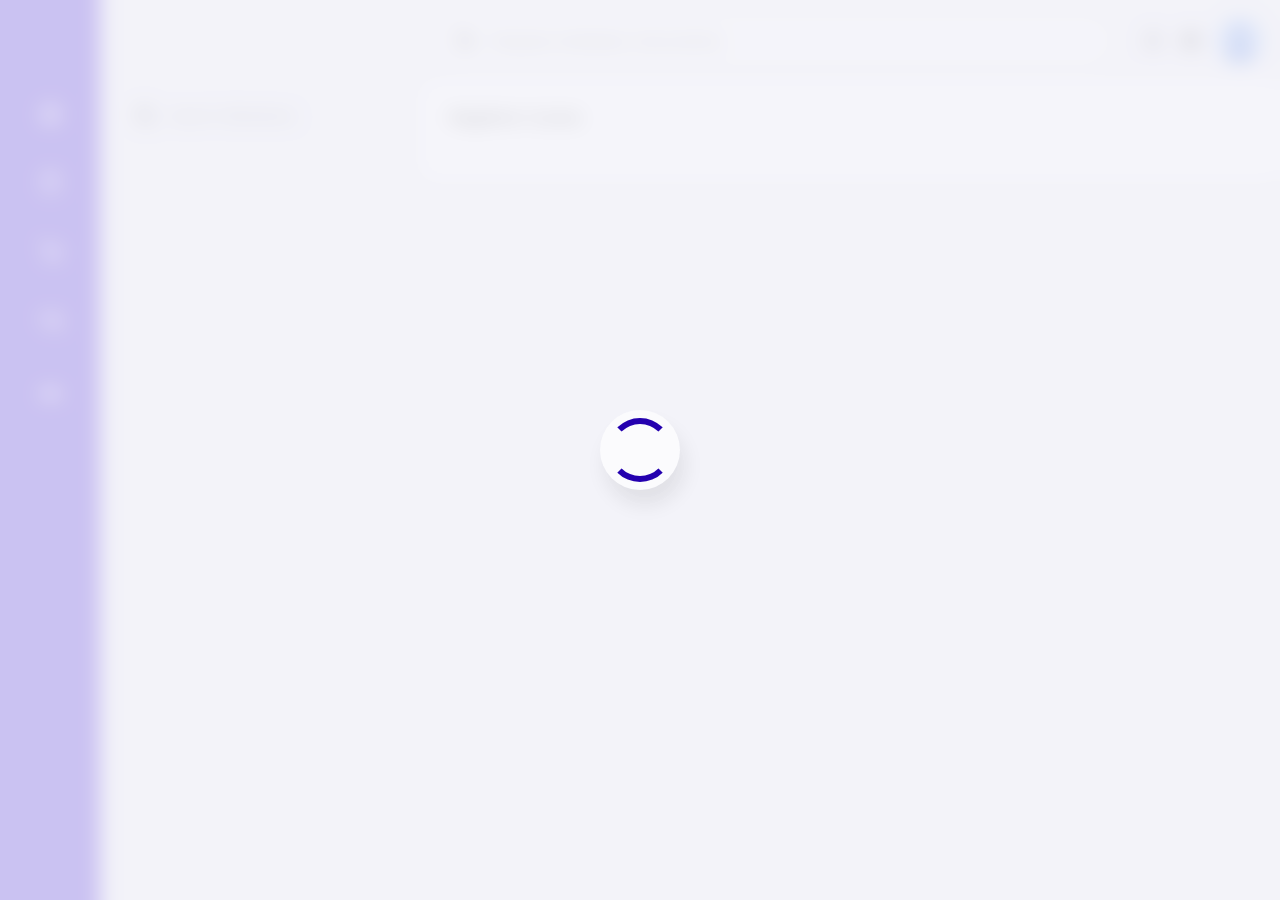
==== views/company/curso.html @ eda3ac36 "Publicar site" ====
<!DOCTYPE html>
<html lang="pt">
<head>
    <meta charset="utf-8" />
    <title>Escola</title>
    <meta http-equiv="Content-Type" content="text/html; charset=UTF-8" />
    <meta name="theme-color" content="#fff" /> 
    <meta name="viewport" content="width=device-width, initial-scale=1 maximum-scale=1">
    <meta http-equiv="X-UA-Compatible" content="IE=edge" />
    <link rel="icon" type="image/png" sizes="142x142" href="../../content/icon/setup142x142.png" />
    <link rel="apple-touch-icon" href="../../content/icon/ios192x192.jpg" />
    <link href="../../content/css/icon.css" rel="stylesheet" />
    <link href="../../content/css/page.min.css" rel="stylesheet" />
    <script src="../../content/js/jQuery/jQ.js"></script>
    <script src="../../content/js/page.js"></script>
    <script src="../../content/js/chart/chart.js"></script>
    <script src="../../content/js/PDF/jspdf.min.js"></script>
    <script src="../../content/js/PDF/jspdf.plugin.autotable.min.js"></script>
    <script src="../../content/js/webCam/webCam.js"></script>
    <script src="../../content/js/company/curso/curso.js"></script>
</head>
<body class="container">
    <div class="page-loading">
       <div class="lds-dual-ring"></div>
    </div>
       <div class="cont-left">
           <div class="mobile-menu-info">
               <div class="mmo-painel">
                   <div href="../../views/sistema.html">Pagina Inicial <span class="icon-home"></span></div>
               </div>
           </div>
           <div class="page-logo" href="../../views/sistema.html">
               <div></div>
           </div>
           <ul class="lr">
               <li class="lr focusMenus homepages" href="../../views/sistema.html">
                   <div>  
                       <div>
                           <span class="icon-home icons"></span>
                           <span class="page-desc">Home page</span>
                       </div>
                   </div>
               </li>
   
               <li class="lr focusMenus">
                   <div>
                       <div>
                           <span class="icon-clipboard icons"></span>
                           <span class="page-desc">Secretaria</span>
                       </div>
                   </div>
               </li>
   
               <li class="lr focusMenus">
                   <div>
                       <div>
                           <span class="icon-shopping-cart icons"></span>
                           <span class="page-desc">Home page</span>
                       </div>
                   </div>
               </li>
   
               <li class="lr focusMenus">
                   <div>
                       <div>
                           <span class="icon-graduation icons"></span>
                           <span class="page-desc">Area academica</span>
                       </div>
                   </div>
               </li>
   
               <li class="lr focusMenus" href="../../views/company/index.html">
                   <div>
                       <div>
                           <span class="icon-groups icons"></span>
                           <span class="page-desc">Administração</span>
                       </div>
                   </div>
               </li>
               
           </ul>
       </div>
       <div class="page-top">
           <div>
               <div>
                   <div class="page-tittle">
                       <div class="ptc"></div>
                   </div>
               </div>
               <div>
                   <div class="page-searsh">
                       <input type="text" id="globalpesq" placeholder="Pesquisar entidades e documentos" />
                       <button class="serars"><span class="icon-search"></span></button>
                       <div class="menu-mobiles">
                           <button name-event="menu"><span class="icons-menu"></span></button>
                           <button><span class="icon-search"></span></button>
                           <button><span class="icon-settings"></span></button>
                           <button><span class="icon-bell"></span></button>
                       </div>
                   </div>
               </div>
           </div>
   
           <div class="crhg-top">
               <div>
                   <button><span class="icon-bell"></span></button>
                   <button><span class="icon-settings"></span></button>
               </div>
               <div>
                   <div class="user-perfils options-user"></div>
               </div>
           </div>
   
       </div>
       <div class="title-mobile-container">
           <span>Universidade JED - <b>Painel Inicial</b></span>
       </div>
       <div class="cont-center">
        <div class="center-cont">
            <div class="list-lateral">
                <div class="search-paines">
                    <div class="page-searsh" id="filterAnuno">
                        <input type="text" placeholder="Search Utilizadores" />
                        <button><span class="icon-search"></span></button>
                    </div>
                </div>
                <div class="result-search-scroll">
                    <div class="result-search" scroll-body></div>
                </div>
            </div>
            <div class="form">

                <div class="administracao-painel">
                    <div class="lr"><span class="title-lr">Registrar Cursos</span></div>
                    <div class="lr">
                        <div class="formularios" id="curso"></div>
                    </div>
                </div>

            </div>
        </div>

    <button class="filter-left"><button>
        </div>
        
        <div class="cont-right">
            <div class="crhg-top">
                <div>
                    <button><span class="icon-bell"></span></button>
                    <button><span class="icon-settings"></span></button>
                </div>
                <div>
                    <div class="user-perfils options-user"></div>
                </div>
            </div>
            <div class="center-lets-pages"></div>
        </div>
 <script>
    var secretaria = [
         { icon:'icon-shopping-cart', label:'Secretaria Geral', title:true },
         { u: "secretary/student/write-student", label:'Escrever alunos' }
     ];
    var academico  = [
         {  label:'Serviços academicos', title:true }
     ];
     var company =  [
         { icon:'icon-shopping-cart', label:'Administração', title:true },
         { icon:'icon-shopping-cart', u: "../company/user.html", label:'Gestão de Utilizadores' },
         { icon:'icon-shopping-cart', u: "../company/curso.html", label:'Gestão de cursos' },
         { icon:'icon-shopping-cart', u: "../company/disciplina.html", label:'Disciplina' },
         { icon:'icon-shopping-cart', u: "../company/docente.html", label:'Docente' },
         { icon:'icon-shopping-cart', u: "../company/empresa.html", label:'Empresa' },
         { icon:'icon-shopping-cart', u: "../company/filial.html", label:'Filial' },
         { icon:'icon-shopping-cart', u: "../company/departamento.html", label:'Departamento' },
         { icon:'icon-shopping-cart', u: "../company/turmas.html", label:'Turmas' },
         { icon:'icon-shopping-cart', u: "../company/perfil.html", label:'Perfil' },
         { icon:'icon-shopping-cart', u: "../company/permissoes.html", label:'Permissões' }
     ];

    page.autocomplite("#globalpesq", {
        css: {
            position:"fixed",
            width: document.querySelector(".page-searsh").offsetWidth+"px"
        },
        post: { 
            url:"sys/rest/getFilterCurso", 
            data: {},
            filterGoogle:true
        },
        dataValueField: "id",
        dataTextField: "nome"
    } );

    /** ajustar a largura da div */
    document.querySelector(".page-searsh .page-input > input")
    .addEventListener("click", function(){
        page.data('#globalpesq').init.arguments.css.width = document.querySelector(".page-searsh").offsetWidth+"px";
    });
    
     document.querySelectorAll(".focusMenus").forEach((ele, index) =>{
        switch(index){
            case 1:
                ele.dataLink = secretaria;
                break;
            case 3:
                ele.dataLink = academico;
                break;
            case 4:
                ele.dataLink = company;
                break;
        }
	 });
    document.body.classList.add("set-opacity");
    document.querySelectorAll(".user-perfils").forEach( el =>{
        if( page.user().fotografia )
            el.style.backgroundImage = "url("+page.user().fotografia+")";
    } );
    page.painel.curso.curso();
 </script>
</body>
</html>
---- content/css/icon.css ----
@font-face {
  font-family: 'icomoon';
  src:  url('fonts/icomoon.eot?kxyq2k');
  src:  url('fonts/icomoon.eot?kxyq2k#iefix') format('embedded-opentype'),
    url('fonts/icomoon.ttf?kxyq2k') format('truetype'),
    url('fonts/icomoon.woff?kxyq2k') format('woff'),
    url('fonts/icomoon.svg?kxyq2k#icomoon') format('svg');
  font-weight: normal;
  font-style: normal;
  font-display: block;
}

[class^="icon-"], [class*=" icon-"] {
  /* use !important to prevent issues with browser extensions that change fonts */
  font-family: 'icomoon' !important;
  speak: never;
  font-style: normal;
  font-weight: normal;
  font-variant: normal;
  text-transform: none;
  line-height: 1;

  /* Better Font Rendering =========== */
  -webkit-font-smoothing: antialiased;
  -moz-osx-font-smoothing: grayscale;
}

.icon-groups:before {
  content: "\e900";
}
.icon-account_balance:before {
  content: "\e901";
}
.icon-business:before {
  content: "\e902";
}
.icon-domain:before {
  content: "\e902";
}
.icon-settings:before {
  content: "\e903";
}
.icon-bell-off:before {
  content: "\e904";
}
.icon-bell:before {
  content: "\e905";
}
.icon-search:before {
  content: "\e906";
}
.icon-shopping-bag:before {
  content: "\e907";
}
.icon-shopping-cart:before {
  content: "\e908";
}
.icon-clipboard:before {
  content: "\e909";
}
.icon-home:before {
  content: "\e90a";
}
.icon-eye:before {
  content: "\e90b";
}
.icon-eye-off:before {
  content: "\e90c";
}
.icon-user:before {
  content: "\e90d";
}
.icon-unlock:before {
  content: "\e90e";
}
.icon-lock:before {
  content: "\e90f";
}
.icon-graduation-cap:before {
  content: "\e910";
}
.icon-mortar-board:before {
  content: "\e910";
}
.icon-study:before {
  content: "\e911";
}
.icon-graduation:before {
  content: "\e911";
}
.icon-hat:before {
  content: "\e911";
}
.icon-college:before {
  content: "\e911";
}
---- content/css/page.min.css ----
@charset "UTF-8";
@font-face{
	font-family: 'school';
	src: url(../fonts/Poppins-Regular.ttf);
}	

*{
    margin: 0;
    padding: 0;
    -webkit-tap-highlight-color: transparent;
    -moz-tap-highlight-color: transparent;
    -o-tap-highlight-color: transparent;
}

*, ::after, ::before {
    box-sizing: border-box;
}

.colect-aluno > div,
.user-perfils,
.foto-line,
.logo-src,
.fuser-imga > div{
    cursor: pointer;
    background-image: url(../icon/user.png);
    background-size: cover;
    background-position: 0 0;
    background-repeat: no-repeat;
}

.cont-left, 
.cont-right,
.page-top,
.shell-top,
.lp1,
.lp2,
.shell-left,
.heder-riports,
.list-lateral,
form,
.page-loading,
button{
    user-select: none;
    -moz-user-select: none;
    -webkit-user-select: none;
}

:root{
    --color-yelow:#f7d06b;
    --color-yelow-terciaria:#f6d98f;
    --color-yelow-secundary:#ffd76e;
    --color-green:#9ccea6; 
    --color-green-secundary:#6bb585;
    --color-green-terciaria:#b2d7bb;
    --color-white:#ffffff;
    --color-0:#fbfbfd;
    --color-0-secundary:#f9f9fd;
    --color-1: #e2e2f0;
    --color-1-secundary:#f2f2f9;
    --color-2-terciaria:#ab9beb;
    --color-2-quat:#f5f5fa;
    --color-2-secundary:#431ed9;
    --color-2:#2b00d4;
    --color-3-secundary:#5433d9;
    --color-3:#f2f2f9;
    --color-3-primary:#cecedc;
    --color-4:#ebebeb;
    --color-5:#14121f;
    --color-5-secundary:#94949e;
    --color-6:#ebfdef;
    --color-7:#e8eff9;
    --color-8:#ffefe7;
    --color-9:#2400af;
    --color-10: #c9c9e6;
    --color-11: red;
    --color-12:rgb(242 242 249 / 80%);
    --color-13:#868a73;
    --color-13-secundary:#757c51;
    --color-14:#b7b7c1;
    --color-rgba: rgb(0 0 0 / 11%);
}

::placeholder, 
::-ms-input-placeholder,
::-ms-input-placeholder { 
    color: var(--color-11);
    opacity: 1;
}
a{
    color: var(--color-5);
    text-decoration: none;
}

body{
    background: var(--color-3);
    overflow: hidden;
    user-select: none;
}


div, h1, h2, h3, h4, h5, h5, a, small, label, strong, input, button, h6, b, p, span, textarea {
    font-family: 'school';
    font-weight: 300;
}

p{
    font-size: 12px;
}

.pop-body{
    transform: translateY(80px);
    will-change: opacity,transform;
    -webkit-animation:topTransitions .5s cubic-bezier(.18,.89,.32,1.28);
    -moz-animation: topTransitions .5s cubic-bezier(.18,.89,.32,1.28);
    -o-animation: topTransitions .5s cubic-bezier(.18,.89,.32,1.28);
    animation: topTransitions .5s cubic-bezier(.18,.89,.32,1.28);
    -ms-transform-origin: top center;
    transform-origin: top center;
}

ul{
    padding-inline-start: 0px;
}
li{
    list-style: none;
}

form input:not(.nobtn){
    border:2px solid transparent !important;
}

.drop-curso .page-droplist input:focus,
.drop-curso .page-droplist input:active,
form input:not(.nobtn):focus, 
form input:not(.nobtn):active{
    border-color: var(--color-2) !important;
}

form textarea.worning:focus,
form textarea.worning:active,
form input.worning:focus,
form input.worning:active{
    border-color: var(--color-11) !important;
}

form button:focus:before,
form button:active:before{
    content: "";
    position: absolute;
    width: 100%;
    height: 100%;
    left: 0;
    top: 0;
    border:2px solid var(--color-2);
    border-radius: inherit;
}

[role='data-ok']:focus,
[role='data-ok']:active,
[role='data-ok']:hover,
form button:not(.dropdown):focus,
form button:not(.dropdown):hover,
form button:not(.dropdown):active{
    cursor: pointer;
    border:none;
    background: var(--color-2) !important;
}

form button.worning:not(.dropdown):focus,
form button.worning:not(.dropdown):active{
    border:2px solid var(--color-11) !important;
}

.worning-mensage{
    font-size: 12px !important;
    color: var(--color-11) !important;
    width: 100%;
}

.worning:before,
.worning:before,
form .worning, 
form .worning{
    border-color: var(--color-11) !important;
}

.page-context-menu,
.droplist{
    position: absolute;
    min-width: 200px;
    margin-top: 3px;
    z-index: 9;
}

.page-context-menu{
    position: absolute;
    min-width: 150px;
}


.drop-focus{
    background: var(--color-1);
}

.page-context-menu li,
.droplist li {
    padding: 6px 15px;
    border-radius: 10px;
    font-size: 14px;
    margin-bottom: 15px;
    position: relative;
}

.page-context-menu li:first-child,
.droplist li:first-child{
    margin-top: 15px;
}

.page-context-menu li:hover,
.droplist li:hover{
    cursor: pointer;
    background: var(--color-3);
}

.btnns,
.col-popup input,
.drop-curso .page-droplist input,
.left-scroll > button,
.orizontal-scroll > button,
.btn,
.pop-footer > button,
.list > button,
.pop-top > button,
.crhg-top > *:first-child button,
.page-searsh input,
.page-searsh > button,
.form form > div input,
button.lko,
button.chell,
.filter-riport .refres,
.options-aluno,
.bt-acript .seve-trash,
.filtrar>button,
.data-tb-top > div button,
.filter-left,
.dataOffPares tr:nth-child(1) td:nth-child(2) button,
.attachment > div:nth-child(1) > button,
.container-login form .lr .lgr > input{
    border:none;
    outline: none;
    background: transparent;
}

.btn{
    border-radius: 30px;
    background-color: var(--color-2-secundary);
    color: var(--color-white);
    height: 45px;
    cursor: pointer;
    position: relative;
}

button.nobtn{
    background-color: var(--color-2) !important;
}

.popup,.pop-mask {
    position: fixed;
    top: 0;
    left: 0;
    width: 100%;
    height: 100%;
    z-index: 5;
}
.popup{
    align-items:initial !important;
}

.pop-mask{
    background: var(--color-12);
    z-index: initial;
}

.pop-body {
    position: absolute;
    width: 100%;
    max-width: 450px;
    height: auto;
    background: var(--color-white);
    border-radius: 15px;
}

.pop-body > div {
    width: 100%;
    clear: both;
    padding: 10px 20px;
}

.pop-center {
    font-size: 12px;
    padding-bottom: 30px !important;
}

.pop-footer > button {
    float: right;
    margin-left: 10px;
    padding: 3px 15px;
    font-size: 12px;
    border-radius: 16px;
    background-color: var(--color-4);
}

.pop-top > button {
    position: absolute;
    right: 15px;
    top: 8px;
    font-size: 18px;
    padding: 4px;
    border-radius: 15px;
    cursor: pointer;
}

.drop-curso,
.col-popup,
.col-popup input,
.col-popup label:not(.switch),
.drop-curso .page-droplist .page-input,
.drop-curso .page-droplist{
    position: relative;
    width: 100%;
}

.drop-curso > label,
.col-popup,
.col-popup label:not(.switch),
.drop-curso .page-droplist{
    clear: both;
}

.drop-curso .page-droplist{
    width: 100%;
}

[role='data-ok']{
    color: var(--color-white);
    background: var(--color-2-secundary) !important;
}


h3.pop-title {
    font-size: 14px;
}

button.bak-green {
    background: var(--color-green-secundary) !important;
    color: var(--color-white);
}

button.bak-yellow {
    background: var(--color-yelow-secundary);
    color: var(--color-white);
}

button.bak-green:hover,
button.bak-green:focus,
button.bak-green:active{
    background: var(--color-green) !important;
}

button.bak-yellow:hover,
button.bak-yellow:focus,
button.bak-yellow:active{
    background: var(--color-yelow) !important;
}

.menu-mobiles button,
.rows-mm > div > div,
.popup,
.list > button,
.crhg-top > *:first-child button,
.crhg-top > *:first-child,
.crhg-top > *:nth-child(2),
.crhg-top,
.search-paines,
.list,
.page-tittle,
button.dropdown > span:nth-child(2),
.cont-left > ul > li > div,
.page-searsh > button,
.page-top > div:not(.crhg-top) > div,
.container-login,
.center-tr,
.top-tr,
button.lko,
.filter-riport,
.bt-acript,
.frButons,
.filter-riport-buttons,
.icons-as > span,
.fuser-top > div:not(.options-aluno),
.r-center,
.doughnut-patent,
.fuser-imga,
.rowa,
.lr-col,
.lr-fot,
.fnumber,
.btnn,
.page-logo,
.grid-body td input, 
.grid-body td > span.input,
header thead tr th,
.attachment,
.editor-img > label,
.opa-foto,
.progress-login,
.progress-login-focus .nobtn,
.container-login form .lr .lgr > div{
    display: flex;
    justify-content: center;
    align-items: center;
}

.percentes-l-2{
    position: absolute;
    font-size: 18px;
}

.lr, 
.rowa,
.r-center,
.fuser-top,
.center-cont {
    display: inline-block;
    clear: both;
    width: 100%;
    margin-bottom: 10px;
}

.rowa{
    margin-bottom: 0;
    display: flow-root;
}

.center-tr,
.top-tr,
.pop-body > div,
.page-input{
    display: inline-block;
}

button.dropdown {
    border-radius: 15px;
    padding: 0 8px;
    min-width: 160px;
    height: 40px;
    position: relative;
    color: var(--color-5);
    background: var(--color-1);
    text-align: left;
}

button.dropdown > span:nth-child(2) {
    position: absolute;
    right: 0;
    height: 100%;
    font-size: 16px;
    top: 0;
    width: 40px;
}

.page-i-label{
    float: left;
    width: calc(100% - 40px);
    padding-left: 10px;
}

.page-context-menu ul,
.droplist ul {
    position: relative;
    z-index: 1;
    overflow: hidden;
    padding: 0 15px;
    border-radius: 15px;
    background: var(--color-white);
}

.d-cont > div:not(.mm-title) > div,
.filtrar>button .ff-s,
.filtrar>button,
.lp1 .left-scroll > button:before,
.lp2 .orizontal-scroll > button:before,
.center-riports tr td, 
.center-riports tr th,
.popup button,
form button,
.result-search > *:not(.title):not(.filtrar),
.crhg-top > *:first-child button,
.page-context-menu li,
.page-tittle,
.dataOffPares tr:not(:nth-child(1)):not(:nth-child(2)) td:not(.dateOff),
.opa-foto,
.droplist li{
    transition: all .3s ease-out;
    -moz-transition: all .3s ease-out;
    -webkit-transition: all .3s ease-out;
}


.list,
.filtrar>button,
.filtrar>button > div,
.list > div, 
.worning-mensage,
.worning-mensage > span,
.center-riports table th,
button.dropdown,
.row-lines,
.row-lines > span,
.center-riports table span{
    text-overflow: ellipsis;
    overflow: hidden;
    white-space: nowrap;
}

[class^="cont-"], [class*=" cont-"],
.container-login {
    position: fixed;
    width: 100%;
    height: 100%;
    top: 0;
    left: 0;
}

.container-login{
    background-image: url(../img/Bq.jpg);
    background-size: cover;
    background-repeat: no-repeat;
    background-position: center;
}

.container-login:before {
    content: "";
    position: absolute;
    width: 100%;
    height: 100%;
    background: radial-gradient(#1da1f2, rgb(29 161 242 / 30%));
    top: 0;
    left: 0;
}

.container-login input::placeholder { /* Chrome, Firefox, Opera, Safari 10.1+ */
    color: var(--color-white);
    opacity: 1; /* Firefox */
}
  
.container-login input:-ms-input-placeholder { /* Internet Explorer 10-11 */
    color: var(--color-white);
}
  
.container-login input::-ms-input-placeholder { /* Microsoft Edge */
    color: var(--color-white);
}

.container-login form {
    position: absolute;
    width: 320px;
}

.container-login form .lr > label,
.container-login form .lr > div{
    float: left;
    clear:both;
    width: 100%;
}

.container-login form .lr > label{
    margin-bottom: 10px;
    font-size: 14px;
    opacity: 0;
}

.container-login form .lr .lgr {
    background: rgb(255 255 255 / 25%);
    height: 45px;
    border-radius: 30px;
}

.container-login form .lr .lgr > input,
.container-login form .lr .lgr > div{
    width: calc(100% - 50px);
    float: left;
    height: 100%;
}

.container-login form .lr button.save{
    width: 100%;
    margin-top: 40px;
}

.container-login form .lr .lgr:nth-child(2) > input{
    width: calc(100% - 100px);
    color: var(--color-white);
}

.container-login form .lr .lgr:nth-child(2) > input:-webkit-autofill,
.container-login form .lr .lgr:nth-child(2) > input:-webkit-autofill:hover, 
.container-login form .lr .lgr:nth-child(2) > input:-webkit-autofill:focus {
    font-family: 'school';
    font-weight: 300;
    -webkit-text-fill-color: var(--color-white);
    -webkit-box-shadow: 0 0 0px 1000px transparent inset;
    box-shadow: 0 0 0px 1000px transparent inset;
    transition: background-color 5000s ease-in-out 0s;
}

.container-login form .lr .lgr > div{
    width:50px;
    color: #fff;
    text-shadow: 1px 1px 2px rgb(0 0 0 / 60%);
}

.footer-clr {
    position: fixed;
    width: 100%;
    bottom: 0;
    padding: 30px 0;
    text-align: center;
    font-size: 12px;
    color:var(--color-0)
}

.cont-left {
    width: 100px;
    background:var(--color-2);
}

.cont-left .lr{
    margin-bottom: 0;
    cursor: pointer;
    position: relative;
}

.crhg-top {
    position: absolute;
    width: 100%;
    height: 80px;
    justify-content: left;
}

.crhg-top > div {
    float: left;
    height: 40px;
    width: calc(100% - 80px);
    position: relative;
}

.crhg-top > *:nth-child(2){
    width: 80px;
    height: 60px;
}

.crhg-top > *:first-child{
   justify-content: right;
}

.crhg-top > *:first-child button{
    width: 40px;
    height: 40px;
    margin-left: 20px;
    font-size: 18px;
    border-radius: 100%;
    cursor: pointer;
}
.crhg-top > *:first-child button:hover{
    background-color: var(--color-1-secundary);
}

.fuser-imga > div,
.user-perfils, 
.fuser-imga{
    position: absolute;
    width: 50px;
    height: 50px;
    background-color: var(--color-3);
    border-radius: 100%;
    border: 2px solid var(--color-white);
}

.page-top {
    position: fixed;
    left: 100px;
    top: 0;
    width: calc(100% - 400px);
    height: 80px;
    z-index: 2;
    background: var(--color-3);
}

/*
.nameuser,
.top-tr,
.page-logo, 
.page-top, 
.search-paines{
    border-bottom: 1px solid var(--color-1);
}

*/

.page-top > div:not(.crhg-top), .center-cont {
    position: relative;
    width: 100%;
    padding: 0 20px;
    margin: auto;
    height: 100%;
}

.page-top > div:not(.crhg-top){
    padding-left: 0px;
    padding-right: 0px;
}

.center-cont{
    height: auto;
}

.page-top > div:not(.crhg-top) > div {
    float: left;
    width: 320px;
    height: 100%;
    position: relative;
}

.page-searsh {
    position: absolute;
    background: var(--color-0);
    width: calc(100% - 40px);
    height: 45px;
    border-radius: 30px;
    overflow: hidden;
}

.page-searsh input,
.page-searsh .page-input,
.page-searsh .page-droplist {
    top:0;
    position: absolute;
    width: 100%;
    height: 100%;
    padding: 24px 20px;
    padding-left: 50px;
}

.page-searsh .page-input .lds-dual-ring{
    bottom: 10px;
}

.page-searsh .page-input,
.page-searsh .page-droplist{
    padding: 0 !important;
}

.page-logo {
    position: relative;
    height: 80px;
    width: 100%;
}

.icons {
    font-size: 23px;
}

.cont-left > ul > li > div {
    height: 70px;
    z-index: 2;
    position: relative;
}

.page-desc{
    display: none;
}

.page-searsh > button {
    position: absolute;
    left: 0;
    height: 100%;
    width: 50px;
    font-size: 20px;
    cursor: pointer;
}

.page-top > div:not(.crhg-top) > div:nth-child(1){
    justify-content: initial;
}

.page-top > div:not(.crhg-top) > div:nth-child(2) {
    float: right;
    width: calc(100% - 320px);
}

.page-tittle {
    position: absolute;
    background: var(--color-1-secundary);
    left: 0;
    top: 0;
    height: 100%;
    width: 320px;
    padding: 0 40px;
    justify-content: left;
}

.page-tittle p{
    font-size: 14px;
}

.cont-center{
    height: auto;
    position: absolute;
    width: calc( 100% - 400px );
    min-height: calc(100% - 80px);
    left: 100px;
    top: 80px;
}

.cont-right{
    background:var(--color-1-secundary);
    position: fixed;
    width: 300px;
    left: auto;
    right: 0;
}

.form {
    width: calc( 100% - 280px );
    position: relative;
    float: left;
    margin-left: 300px;
}

.forms {
    width: calc( 100% - 280px );
    position: relative;
    margin-left: 300px;
}

.forms .fuser-top{
    position: relative;
    width: auto;
    padding: 0 20px;
    margin: auto;
    display: none;
}

.fuser-top-flex{
    display: flex !important;
}


.form form {
    position: relative;
    width: 570px;
    margin: auto;
    margin-top: 20px;
}

.list-lateral {
    position: fixed;
    top:80px;
    left: 100px;
    height: calc(100% - 80px);
    padding: 0;
    width: 320px;
    background: var(--color-1-secundary);
}

.search-paines, .result-search, .result-search-scroll {
    position: absolute;
    width: 100%;
    height: 70px;
    background: inherit;
}

.search-paines .page-searsh {
    background:var(--color-3);
}

.result-search-scroll {
    top: 70px;
    height: calc(100% - 70px );
    overflow: hidden;
}

.result-search {
    width: 100%;
    top: 0;
    height: 100%;
    overflow: hidden;
}

.result-search > .title > *{
    font-weight: 700 !important;
    margin-bottom: 10px !important;
}

.filtrar>button,
.list {
    height: 40px;
    margin: 0 auto !important;
    border-radius: 15px;
    justify-content: left;
    position: relative;
    width: calc(100% - 30px);
}

.result-search > .title:not(:first-child){
    margin-top: 20px !important;
    padding-top: 20px !important;
}

.result-search > .title:not(:first-child)::before{
    content:"";
    width: 100%;
    height: 1px;
    background: var(--color-1);
    position: absolute;
    top: 0;
}

.result-search > *:not(.title):not(.filtrar):hover{
    cursor: pointer;
    background-color: var(--color-1);
}

.offcenter > *:not(.title):hover{
    cursor: pointer;
    background-color: var(--color-white);
}

.list > button {
    position: absolute;
    right: 8px;
    height: 30px;
    padding: 0 10px;
    border-radius: 12px;
    background-color: var(--color-1);
    font-size: 12px;
    cursor: pointer;
}

.list:hover > button{
    background-color: var(--color-1-secundary);
}

.filtrar>button > div,
.list > div {
    width: 100%;
    position: relative;
    padding: 0 20px;
    font-size: 14px;
}

.form-painel {
    position: relative;
    width: 100%;
    background: transparent;
    height: auto;
}

.cern-geru {
    position: relative;
    margin: auto;
    width: 95%;
    max-width: 840px;
}

.des-geru {
    width: 490px;
    font-size: 12px;
    margin: auto;
}


.fot-geru {
    position: relative;
    height: 190px;
    width: 100%;
    border-radius: 20px;
    margin: 20px 0;
    padding: 20px;
    display: none;
    border:1px solid var(--color-1);
}

.ff-useret {
    position: absolute;
    background: var(--color-1);
    width: 100px;
    height: 100px;
    right: 40px;
    margin-top: -25px;
    border-radius: 16px;
    border: 2px solid var(--color-3);
}

.fot-geru svg{
    width: 100%;
}

.fot-geru svg rect{
    fill:var(--color-1);
}
.fot-geru text{
    font-size: 11px;
    fill: var(--color-5);
}

.openimage{
    display: block;
}

.da-rip {
    padding-bottom: 5px;
    margin-bottom: 5px;
}

.form form > div {
    float: left;
    position: relative;
    margin-bottom: 10px;
}

.form form > button{
    clear: both;
    width: 100%;
    border-radius: 15px;
    margin-top: 20px;
    position: relative;
}

.write-student .editor-img{
    float: right;
    margin-bottom: 0;
}

.editor-img input{
    display: none;
}

.write-student form > div{
    margin-bottom: 20px;
}

.write-student .filds-nome{
    width: calc(100% - 160px);
}

.write-student .filds-nee,
.write-student .filds-muni,
.write-student .filds-distrito,
.write-student .filds-numdoc,
.write-student .filds-genero,
.write-student .filds-eciv{
    width: 34%;
}

.write-student .filds-classe,
.write-student .filds-curso,
.write-student .filds-turno{
    width: 38%;
}

.write-student .filds-curso{
    margin-left: 10px;
}

.write-student .filds-turno{
    width: calc(24% - 30px);
    margin-left: 10px;
}

.write-student .filds-turno button.dropdown{
    min-width: 80px !important;
}

.write-student .filds-muni,
.write-student .filds-genero{
    width: calc(32% - 20px);
    margin: 0 10px;
}

.write-student .filds-tipo,
.write-student .filds-dnascimento{
    width: calc(50% - 85px);
}

.write-student .filds-proescolar,
.write-student .filds-tipo{
    margin-left: 10px;
}

.write-student .filds-telefone1,
.write-student .filds-telefone2{
    width: calc(50% - 5px);
}

.write-student .filds-email{
    width: 100%;
}

.write-student .filds-telefone2{
   margin-left: 10px;
}


.write-student button.dropdown, 
.write-student .page-input, 
.write-student .page-droplist{
    position: relative;
    width: 100%;
}

.write-student .container-textarea {
    position: relative;
    width: calc(50% - 5px);
    height: 160px;
}

.write-student .container-textarea label {
    width: 100%;
    height: 30px;
    padding: 4px 0;
}

.write-student .container-textarea .parent-textarea{
    width: 100%;
    height: calc(100% - 30px);
}

.write-student .container-textarea textarea{
    width: 100%;
    height: calc(100% - 50px);
    padding: 10px;
    position: absolute;
    border:none;
    border-radius: 5px;
    resize:none;
    outline: none;
}

.form form > div > * {
    clear: both;
    float: left;
    font-size: 14px;
}

.col-popup input,
.form form > div input,
.drop-curso .page-droplist input {
    clear: both;
    float: left;
    background: var(--color-0-secundary);
    height: 40px;
    width: 100%;
    padding: 0 15px;
    border-radius: 15px;
}


.page-loading {
    position: fixed;
    top: 0;
    left: 0;
    background: var(--color-3);
    height: 100%;
    width: 100%;
    z-index: 13;
    display: flex;
    justify-content: center;
    align-items: center;
    backdrop-filter: blur(10px);
}

.stop-load{
    overflow: initial;
}

.set-opacity .page-loading{
    background:var(--color-12) !important;
}

.stop-load .page-loading{
    display: none;
}
.lds-dual-ring {
    display: inline-block;
    width: 80px;
    height: 80px;
    background: var(--color-0);
    border-radius: 100%;
  }

  .d-cont,
  .offcenter,
  .pop-body,
  .filter-left,
  .list:hover > button,
  .lds-dual-ring,
  .page-context-menu ul,
  .droplist ul {
    box-shadow: 5px 15px 20px rgb(0 0 0 / 8%);
  }

  .droplist li .lds-dual-ring:after,
  .lds-dual-ring:after {
    content: " ";
    display: block;
    width: 64px;
    height: 64px;
    margin: 8px;
    border-radius: 50%;
    border: 6px solid var(--color-9);
    border-color: var(--color-9) transparent var(--color-9) transparent;
    animation: lds-dual-ring 1.2s linear infinite;
  }

.droplist li .lds-dual-ring,
.page-input .lds-dual-ring {
    width: 30px;
    height: 30px;
    right: 5px;
    bottom: 5px;
    position: absolute;
    display: none;
}

.droplist li .lds-dual-ring{
    display: block;
    top: 2px;
    right: 0px;
}

.droplist li .lds-dual-ring:after,
.page-input .lds-dual-ring:after {
    width: 30px;
    height: 30px;
    margin: 0px;
}

.lds-dual-ring-padding{
    padding-right: 40px !important;
}

.heder-riports {
    position: fixed;
    height: 60px;
    width: calc(100% - 400px);
    background: var(--color-3);
}
.filter-riport,
.filter-riport-buttons {
    position: absolute;
    width: 100%;
    height: 45px;
}

.filter-riport{
    justify-content: left;
}

.filter-riport > div {
    position: relative;
    width: 100%;
    height: 50px;
}


.filter-riport .refres, .options-aluno {
    position: absolute;
    right: 0;
    top: 0;
    height: 45px;
    font-size: 18px;
    cursor: pointer;
}

.options-aluno {
    right: 30px;
    top: 10px;
}

.filter-riport-buttons {
    width: calc(100% - 55px);
    height: 100%;
    left: 10px;
    overflow: hidden;
    justify-content: left;
    border-radius: 30px;
}

.frButons {
    position: absolute;
    width: 100%;
    height: 100%;
    left: 0px;
    overflow: hidden;
}

.frButons,
.bt-acript{
    justify-content: left;
}

.bt-acript{
    cursor: pointer;
}

.bt-acript .seve-trash {
    font-weight: 700;
    padding: 0 5px;
    padding-left: 10px;
}

.bt-acript > div > span b{
    color: var(--color-5);
    font-weight: 100;
}

.bt-acript .seve-trash:hover{
    cursor: pointer;
    color: red;
}

.bt-acript .seve-trash{
    font-weight: 700;
}


.filter-riport-buttons > div > div {
    float: left;
    font-size: 13px;
    background: var(--color-1);
    height: 35px;
    border-radius: 20px;
    padding: 0 7px;
    padding-left: 15px;
    display: flex;
    margin-right: 10px;
    border: 1px solid var(--color-1);
}

.filtrar>button {
    text-align: left;
    clear: both;
    margin: 0 10px !important;
    cursor: pointer;
}

.filtrar>button:hover{
    background-color: var(--color-1);
}

.filtrar>button .ff-s{
    position: absolute;
    right: 15px;
    top: 5px;
    font-weight: 700;
    opacity: 0;
}

.filtrar>button:hover .ff-s{
    opacity: 9;
}

.center-riports {
    width: 100%;
    margin: auto;
    height: calc(100% - 50px);
    top: 50px;
    position: absolute;
    border-right: 1px solid var(--color-1);
    border-left: 1px solid var(--color-1);
}

.center-riports tr td, .center-riports tr th{
    padding: 5px 10px;
    font-size: 12px;
    font-weight: 300;
    position: relative;
}

.top-tr, .center-tr {
    position: relative;
    background: var(--color-white);
}

.top-tr{
    min-width: 100%;
}

table {
    border-collapse: collapse;
    min-width: 100%;
}

.top-tr table tr td, .top-tr table tr th, .shell-left td {
    border-bottom: 1px solid var(--color-1) !important;
}

.top-tr table tr td:not(:last-child), 
.top-tr table tr th:not(:last-child),
.center-riports tr th:not(:last-child){
    border-right: 1px solid var(--color-1) !important;
}

.top-tr table tr:last-child td, .shell-left tr:last-child td,
.shell tbody > tr:last-child td{
    border-bottom: none !important;
}

.center-tr {
    background-color: green;
}

.nameuser {
    padding: 20px 0;
    font-size: 18px;
    margin-bottom: 10px;
}

.lp1,
.lp2,
button.chell,
.lp2 button.lko,
button.lko,
.shell-top,
.left-scroll,
.orizontal-scroll,
.shell-left
{
    background-color: var(--color-3);
}

.lp1,
.lp2 {
    position: absolute;
    height: 20px;
    width: 50%;
    max-width: 400px;
    bottom: 0;
    right: 0;
}

.lp1{
    width: 20px;
    height: calc(100% - 20px);
    right: 0;
    top:0;
}

.global-seletor .lp1{
    height: 100%;
    background-color: transparent;
}

.global-seletor  .left-scroll,
.global-seletor button.lko{
    border:transparent;
    background-color: transparent;
}

button.lko {
    position: absolute;
    width: 20px;
    height: 31px;
    border: 1px solid var(--color-1);
    border-right: none;
    border-left: none;
    z-index: 1;
}

.lp2 button.lko{
    height: 20px;
    border-top: none;
    border-bottom: none;
}

.lp2 button.lko:nth-child(1){
    border-left: none;
}

.lp2{
    border: 1px solid var(--color-1);
    border-right: none;
    overflow: hidden;
}

.lp2 > button.lko:nth-child(3){
    right: 20px;
}

.lp1 > button.lko:nth-child(3){
    bottom: 0px;
    border-bottom: none;
    height: 30px;
}

.left-scroll,
.orizontal-scroll {
    position: absolute;
    top:0;
    height: 100%;
    width: 100%;
}

.left-scroll{
    height: calc( 100% - 61px);
    top: 30px;
}

.orizontal-scroll{
    width: calc( 100% - 60px);
    left: 20px;
}

.shell-left {
    position: absolute;
    top: 30px;
    left: 0;
    width: 30px;
    height: calc(100% - 49px);
    border: 1px solid var(--color-1);
    border-left: none;
    border-right: none;
    overflow: hidden;
}

.shell-top {
    position: absolute;
    width: calc(100% - 50px);
    height: 30px;
    left: 30px;
    border-top: 1px solid var(--color-1);
    border-left: 1px solid var(--color-1);
    border-right: 1px solid var(--color-1);
    overflow: hidden;
    z-index: 1;
}

.shell {
    left: 30px;
    position: absolute;
    top: 30px;
    width: calc(100% - 50px);
    overflow: hidden;
    height: calc(100% - 49px);
    border: 1px solid var(--color-1);
}

button.chell {
    position: absolute;
    width: 30px;
    height: 30px;
    border-top: 1px solid var(--color-1);
    top: 0;
    left: 0;
}

.lp1 .left-scroll > button,
.lp2 .orizontal-scroll > button{
    position: relative;
    z-index: 2;
}

.result-search-scroll .lp1,
.result-search-scroll .lp2
{
    opacity: 0;
}

.result-search-scroll:hover .lp1,
.result-search-scroll:hover .lp2
{
    opacity: 9;
}

.storyMouese{
    background: var(--color-3) !important;
}

.storyMouese:hover:before{
   top: 0;
   left: 0;
   position: absolute;
   content: "";
   width: 100%;
   height: 100%;
   border:2px solid var(--color-1);
}

.bclick {
    position: absolute;
    width: 100%;
    height: 100%;
    background: transparent;
    top: 0;
    left: 0;
}

.lp1 .left-scroll > button:before,
.lp2 .orizontal-scroll > button:before{
    content: "";
    position: absolute;
    background: var(--color-3-primary);
    width: 10px;
    height: 10px;
    top: 0;
    left: 0;
    border-radius: 6px;
}

.lp1 .left-scroll:hover > button:before,
.lp2 .orizontal-scroll:hover > button:before{
    background: var(--color-3-primary);
}


.lp1 .left-scroll > button:before{
    top: 4px;
    height: calc(100% - 8px);
}

.lp2 .orizontal-scroll > button:before{
    left: 4px;
    width: calc(100% - 8px);
}

.lp1 .left-scroll > button{
    width: 60%;
    height: 60px;
    margin-left: 20%;
}

.lp2 .orizontal-scroll > button{
    width: 60px;
    height: 60%;
    margin-top: 4px;
    float: left;
}

.mask {
    position: fixed;
    background: transparent;
    top: 0;
    left: 0;
    width: 100%;
    height: 100%;
    z-index: 14;
}

.cont-left .focus:before {
    content: "";
    position: absolute;
    width: 85%;
    height: 80%;
    top: 5px;
    right: 0;
    border-radius: 40px 0 0 40px;
    background: var(--color-1-secundary);
}

.cont-left > ul > li.focus > div:before {
    content: "";
    position: absolute;
    width: 20px;
    height: 20px;
    top: -15px;
    right: 0;
    background: var(--color-1-secundary);
}

.cont-left > ul > li.focus > div:after {
    content: "";
    position: absolute;
    width: 20px;
    height: 20px;
    bottom: -11px;
    right: 0;
    background: var(--color-1-secundary);
}

.cont-left > ul > li.focus > div > div:before {
    content: "";
    position: absolute;
    width: 20px;
    height: 20px;
    top: -15px;
    right: 0;
    z-index: 1;
    background: var(--color-2);
    border-radius: 0 0 15px 0;
}

.cont-left > ul > li.focus > div > div:after {
    content: "";
    position: absolute;
    width: 20px;
    height: 20px;
    bottom: -11px;
    right: 0;
    z-index: 1;
    border-radius: 0 15px 0 0;
    background: var(--color-2);
}

.focusMenus {
    color: var(--color-0);
}

.cont-left .focus{
    color: var(--color-2);
}

.ofsetMenus {
    position: absolute;
    left: 96px;
    height: auto;
    z-index: 2;
}

.offcenter {
    position: relative;
    min-width: 100px;
    background: var(--color-white);
    height: auto;
    min-height: 130px;
    padding: 30px 15px;
    border-radius: 15px;
}

.offcenter .list{
    width: 100%;
    margin: auto;
    padding:5px 0;
    cursor: pointer;
    position: relative;
    height: auto !important;
}

.offcenter .list > div{
    padding:0 10px;
    font-size: 13px;
}

.cont-left .focuss:before,
.cont-left > ul > li.focuss > div:after,
.cont-left > ul > li.focuss > div:before,
.cont-left .focuss:before{
    background: var(--color-white) !important;
}

.center-lets-pages {
    position: absolute;
    width: 100%;
    height: calc(100% - 80px);
    top: 80px;
}

.switch {
    position: absolute;
    display: inline-block;
    width: 45px;
    height: 27px;
    margin: 3px 0;
}

.switch input {
    display: none;
}

.slider {
    position: absolute;
    cursor: pointer;
    top: 0;
    left: 0;
    right: 0;
    bottom: 0;
    background-color: #ccc;
    -webkit-transition: .4s;
    transition: .4s;
}

.slider:before {
    position: absolute;
    content: "";
    height: 20px;
    width: 20px;
    left: 3px;
    bottom: 4px;
    background-color: var(--color-white);
    -webkit-transition: .4s;
    transition: .4s;
}

input:checked + .slider {
    background-color: var(--color-2);
}

input:focus + .slider {
    box-shadow: 0 0 1px var(--color-2);
}

input:checked + .slider:before {
    -webkit-transform: translateX(18px);
    -ms-transform: translateX(18px);
    transform: translateX(18px);
}

.slider.round {
    border-radius: 34px;
}

.slider.round:before {
    border-radius: 50%;
}

/**
particular requisitos
*/
.refres .page-i-label, 
.options-aluno .page-i-label{
    display: none;
}
.refres button.dropdown,
.options-aluno button.dropdown{
    min-width: 40px;
    background: transparent !important;
}
.refres button.dropdown > span:nth-child(2), 
.options-aluno button.dropdown > span:nth-child(2){
    border: none;
}

.refres input, 
.options-aluno input{
    opacity: 0;
}
.drops_droplist{
    min-width: 130px;
}

.form-center {
    position: fixed;
    width: calc(100% - 720px);
    left: 420px;
    height: calc(100% - 100px);
}

.fuser-top, .r-center {
    position: absolute;
    top: 0;
    width: 100%;
    padding: 0 30px;
}

.r-center{
    top: 90px;
}

.fuser-top > div:not(.options-aluno){
    width: 70px;
    position: relative;
    height: auto;
    float: left;
    height: 80px;
    justify-content: left;
}

.fuser-imga{
    width: 60px;
    height: 60px;
    cursor: pointer;
}

.fuser-imga > div{
    position: absolute;
    background-size: 100%;
    background-position: center;
}

.fuser-imga canvas{
    width: 100%;
    height: 100%;
}

.fuser-imga > div{
    width: calc(100% - 20px);
    height: calc(100% - 20px);
}

.fuser-top > div:not(.options-aluno):nth-child(2){
    width: calc(100% - 70px);
}

.rl-p{
    position: relative;
    width: 100%;
    background: var(--color-13);
    height: auto;
    border-radius: 10px;
    padding: 25px 0;
    overflow: hidden;
    color: var(--color-4);
}

.rl-p > div{
    float: left;
    width: 33%;
    min-height: 80px;
    display: flex;
    justify-content: center;
    align-items: initial;
}

.rl-p > div{
    border-left:1px solid var(--color-13-secundary);
}

.rl-p > div:nth-child(1){
    border:none;
}

.rl-p > div:nth-child(2){
    width: 34%;
}

.rl-p > div > div{
    width: 130px;
}

.rl-p > div > div h1{
    font-size: 16px;
    font-weight: 700;
    color: var(--color-white);
}

.rl-p > div > div p, .rl-p > div > div h3{
    color: #ebefd5;
}

.line-chart{
    position: relative;
    width: 100%;
    height: 250px;
    margin: 20px auto;
}

.line-chart > div{
    position: relative;
    width: 50%;
    height: 100%;
    padding: 15px 20px;
    float: left;
    background: var(--color-0);
    border-radius: 10px;
}

.line-chart > div:nth-child(2){
    width: calc(50% - 25px);
    margin-left: 25px;
}

.line-chart > div canvas{
    width: 100%;
    cursor: pointer;
}

.line-chart > div > div:nth-child(2), .doughnut{
    height: 180px;
}

.data-tabes {
    position: relative;
    width: 100%;
    height: auto;
}

.data-tb-center,
.data-tb-top {
    width: 100%;
    clear: both;
}

.data-tb-center{
    margin-bottom: 50px;
}

.data-tb-top > div button{
    float: left;
    cursor: pointer;
    padding: 15px;
    width: 100px;
    position: relative;
    font-weight: 700;
    font-size: 14px;
    border-bottom: 2px solid var(--color-1);
}

.data-tb-top > div button:nth-last-child(1){
    text-align: left;
    width: calc(100% - 300px);
}

.data-tb-top > div button.focus::before,
.data-tb-top > div button:focus::before,
.data-tb-top > div button:active::before{
    content: '';
    position: absolute;
    width: 100%;
    max-width: 150px;
    height: 3px;
    left: 0;
    bottom: -2px;
    background: var(--color-2);
    border-radius: 2px;
    box-shadow: 1px 1px 2px rgb(0 0 0 / 8%);
}

.data-tb-top > div button.focus,
.data-tb-top > div button:focus,
.data-tb-top > div button:active{
    color: var(--color-2);
}

.dataOffPares {
    font-size: 14px;
    text-align: center;
    font-family: system-ui;
}

.dataOffPares td{
    padding: 18px 5px;
    position: relative;
}

.dataOffPares tr:nth-child(1) td{
    padding: 0;
    text-align: left;
    font-family: 'school';
}

.dataOffPares tr:nth-child(1) td:nth-child(1)::first-letter{
    text-transform: uppercase;
}

.dataOffPares tr:nth-child(1) td:nth-child(2) button{
    float: right;
    padding: 5px 10px;
    font-size: 18px;
}

.dataOffPares tr:not(:nth-child(1)):not(:nth-child(2)) td:not(.dateOff){
    background: var(--color-1-secundary);
}

.dataOffPares td.dateOff{
   background: var(--color-1);
}


.dataOffPares tr:not(:nth-child(1)):not(:nth-child(2)) td:not(.dateOff):hover,
.dataOffPares td.focus{
    background: var(--color-2) !important;
    color: var(--color-white) !important;
}

.dashbord-center {
    padding: 10px 40px;
}

.lr-col {
    float: left;
    min-width: 40px;
    min-height: 40px;
    justify-content:left;
    font-size: 14px;
}

.lr-col .user-perfils{
    width: 30px;
    height: 30px;
}

.lr-cards{
    display: grid;
}

.lr-cards, .role-cards {
    position: relative;
    width: 100%;
    height: 160px;
}

.role-cards {
    overflow: hidden;
}

.role-cards > div {
    width: 1400px;
    height: 100%;
}

.lr-title > div span{
    font-size: 16px;
}

.lrp-card {
    position: relative;
    width: calc( 16.6% - 30px );
    height: calc(100% - 10px);
    background: var(--color-3);
    float: left;
    margin-right: 20px;
    border-radius: 25px;
}

.lr-fot {
    position: relative;
    font-size: 24px;
}

.lr-center{
    position: absolute;
    height: 100%;
    width: 100%;
    top: 0;
    left: 0;
}

.lr-flex{
    width: 100%;
}

.lrp-card .t2, .lrp-card .t1 {
    font-size: 16px;
    padding-top: 10px;
}

.lrp-card .t2{
    font-size: 16px;
    margin-top: 0px;
    line-height: 10px;
}

.lrp-card b{
    font-size: 12px;
}

.lr-flex-row {
    width: 100%;
    display: flex;
    justify-content: left;
    padding: 0 20px;
}

.des-flex {
    padding-top: 5px;
    padding-bottom: 10px;
    min-width: 160px;
    font-size: 14px;
    color: var(--color-14);
}

span.placeholder {
    padding: 0 10px;
    font-size: 14px;
}

.colect-aluno {
    position: relative;
    width: 100%;
    height: 54px;
    padding: 2px;
    overflow: hidden;
}

.colect-aluno > div {
    position: absolute;
    width: 40px;
    height: 40px;
    background-color: var(--color-white);
    border-radius: 100%;
    border:2px solid var(--color-white);
}

.fnumber{
    font-size: 12px;
    font-weight: 700;
    background: var(--color-white) !important;
}

.btnns {
    position: relative;
    width: 100%;
    padding: 10px 0;
    border-radius: 10px;
    background: var(--color-1);
    transform: translateX(-4px);
    cursor: pointer;
}

.btnn {
    position: absolute;
    left: 0;
    top: 0;
    height: 38px;
    width: 43px;
    border-radius: 100%;
    font-weight: 700;
    color: var(--color-2);
}


.linir {
    position: relative;
    min-width: 800px;
    height: 250px;
    width: 100%;
    float: left;
}

.graficos .linir:nth-child(2){
    width: 280px;
}

.graficos .linir:nth-child(2) > div:not(.select-ano){
    width: 250px;
    height: 250px;
    position: relative;
    float: right;
}

.lr-title{
    position: relative;
}

.select-ano {
    position: absolute;
    right: 0;
    top: -32px;
}

.select-ano button.dropdown{
    height: auto;
    min-width: 100px;
    background-color: transparent !important;
}

.select-ano .page-i-label {
    text-align: center;
    font-family: system-ui;
    font-size: 16px;
}

.p-cards {
    display: inline-block;
    clear: both;
    position: relative;
    width: 100%;
    height: auto;
    margin-bottom: 20px;
}

.p-cards .c-imagh{
    float: left;
    width: calc(20% - 20px);
    height: 200px;
    margin-right: 20px;
    background: #ff7548;
    border-radius: 30px;
    position: relative;
    overflow: hidden;
    color: var(--color-white);
}

.p-cards .bb-blue{
    background: var(--color-2-terciaria) !important;
}

.p-cards .bb-green{
    background: var(--color-green-terciaria) !important;
}

.p-cards .bb-yelow{
    background: var(--color-yelow-terciaria) !important;
}

.p-cards .focus{
    width: calc(40% - 20px);
}

.p-cards .focus::before {
    position: absolute;
    content: "";
    width: 0;
    height: 0;
    right: 0;
    bottom: 0;
    border-left: 150px solid rgba(0,0,0,0.15);
    border-top: 150px solid rgba(0,0,0,0.35);
    transform: rotate(17deg) translate(46px, 20px);
}

.t-cards {
    position: absolute;
    width: 100%;
    font-size: 12px;
    font-weight: 700;
}

.t-cards h3 {
    padding: 20px;
}

.t-cards span {
    padding: 20px;
    position: absolute;
    right: 0px;
    top: 0;
}

.b-cards {
    position: absolute;
    bottom: 0;
    padding: 20px;
    width: 100%;
    font-size: 12px;
}

.d-valor {
    position: absolute;
    right: 0;
    bottom: 0;
    padding: 10px 20px;
    font-size: 20px;
}

.d-cards {
    position: absolute;
    width: 100%;
    text-align: center;
    top: 75px;
    font-size: 27px;
}

.tb-cards {
    padding: 12px 0;
    padding-bottom: 0;
    text-align: center;
    font-size: 16px;
}

.db-cards {
    padding: 10px;
    text-align: center;
    font-size: 34px;
    z-index: 1;
    position: relative;
}

.db-valor {
    position: absolute;
    width: 100%;
    text-align: center;
    bottom: 0;
    padding: 20px;
    padding-top: 5px;
    font-family: system-ui;
}

.db-valor span{
    font-family: system-ui;
}

.sl-svg{
    position: absolute;
    width: 100%;
    background: var(--color-rgba);
    height: 0%;
    bottom: 0;
    transition: all 1s ease-out;
    -moz-transition: all 1s ease-out;
    -webkit-transition: all 1s ease-out;
}

.sl-svg svg {
    width: 100%;
    position: absolute;
    bottom: 100%;
}

.d-cont {
    position: relative;
    width: 100%;
    padding: 20px 0;
    background: var(--color-0);
    border-radius: 10px;
}

.d-cont .rows-mm {
    width: 100%;
    height: 50px;
    position: relative;
}

.d-cont .rows-mm:not(.mm-title) > div{
    font-size: 12px;
    border-radius: 18px;
}

.d-cont .rows-mm:not(.mm-title) > div:hover{
    background-color: var(--color-1-secundary);
}

.d-cont .rows-mm:nth-last-child(1){
    border: none;
}

.mm-title{
    border-bottom: 1px solid var(--color-1);
    margin-bottom: 10px;
}

.mm-title span{
    font-weight: 700;
}

.rows-mm > div{
    width: calc(100% - 50px);
    height: 100%;
    position: relative;
    margin: auto;
}

.rows-mm > div > div{
    float: left;
    width: 20%;
    height: 100%;
    padding: 0 15px;
    justify-content:left;
}

.rows-mm > div > div:nth-child(2),
.rows-mm > div > div:nth-child(3){
    justify-content: center;
}

.rows-mm > div > div:nth-child(4){
    width: 40%;
}

.rows-mm > div > div > span{
    font-size: 12px;
    padding: 0 4px;
}

.mm-title span{
    font-size: 14px !important;
    font-weight: 700;
}

.status-nn {
    padding: 0 10px;
    min-width: 70px;
    height: 35px;
    font-size: 12px;
    background-color: var(--color-5);
}

.menu-mobiles {
    top: 0;
    left: 0;
    display: none;
    position: absolute;
    width: 100%;
    height: 100%;
}

.mobile-menu-info {
    position: relative;
    display: none;
    width: 100%;
    height: auto;
    top: 10px;
    left: 0;
    padding: 10px;
    background: transparent;
    border-radius: 0;
}

.render-chart-mob {
    position: relative;
    height: 250px;
    overflow: hidden;
    width: 100%;
}

.page-logo > div {
    position: absolute;
    width: 50px;
    height: 50px;
    background-size: contain;
    background-repeat: no-repeat;
}

.title-mobile-container {
    display: none;
    position: fixed;
    background: var(--color-2-quat);
    height: 60px;
    width: 100%;
    top: 80px;
    z-index: 2;
    overflow: hidden;
}

.mmo-painel {
    position: relative;
    background: var(--color-0);
    margin-bottom: 20px;
    border-radius: 10px;
    padding: 10px 0;
}

.mmo-painel > div {
    padding: 10px 15px;
    border-bottom: 1px solid var(--color-2-quat);
}

.mmo-painel > div > span {
    font-size: 18px;
    float: right;
    padding: 0 5px;
}

.mmo-painel > div:last-child{
    border: none;
}

.title-mobile-container > span {
    padding: 17px 10px;
    float: left;
    font-size: 16px;
}

.filter-left{
    display: none;
}

.parent-textarea{
    position: relative;
    width: 100%;
}

.grid, [data-role=grid] {
    position: absolute;
    width: 100%;
    height: 100%;
}

.grid {
    width: calc(100% - 40px);
    border: 1px solid var(--color-1);
    height: calc(100% - 180px);
    margin-left: 20px;
}

.grid [data-role=grid]{
    top: 0;
    left: 0;
}

.grid [data-role=grid] > div{
    position: relative;
}

.grid-header{
    width: 100%;
    height: 40px;
}

.grid-body{
    width: 100%;
    overflow: hidden;
    height: calc( 100% - 40px );
}

.grid-body td > span.input,
.grid-header th, 
.grid-header td, 
.grid-body td{
    height: 40px;
    position: relative;
    font-size: 12px;
    font-weight: 300;
    position: relative;
}

.grid-body td input, .grid-body td > span.input {
    background: transparent;
    width: 100%;
    padding: 0 15px;
    position: absolute;
    height: 100%;
    font-size: 12px;
    top: 0;
    border: none;
    outline: none;
    justify-content: left;
}

.grid-body tr td,
.grid-header thead tr th{
    border: 1px solid #ccc;
}

.grid-header thead tr th{
    border-top: none;
}

.grid-body tr td:not([style^=display]), 
.grid-header thead tr th:not([style^=display]){
    border-left: none;
}

.grid-body tr td:not([style^=display]):nth-last-child(1),
.grid-header thead tr th:not([style^=display]):nth-last-child(1){
    border-right: none;
}

.grid [data-role=grid] tr td.tdNumber{
    width: 80px;
    text-align: center;
}

[data-container-for=idline] input,
[data-container-for=idline] .input{
    padding: 0 !important;
    text-align: center !important;
    justify-content: center !important;
    width: 100% !important;
}

.grid-body td:not([data-container-for=idline]){
    background-color: var(--color-0);
}

.grid-body tr:nth-child(2n) td:not([data-container-for=idline]){
    background-color:var(--color-3) !important;
}

iframe.ifr {
    opacity: 0;
}

.path-0{
    animation:pathAnim-0 4s;
    animation-timing-function: linear;
    animation-iteration-count: infinite;
}

.editor-img {
    background: var(--color-1-secundary);
    width: 140px;
    position: relative;
    height: 150px;
    overflow: hidden;
    border-radius: 10px;
}

.img-fotpl,
.pasrent-image img,
.pasrent-image{
    position: absolute;
    width: 100%;
    height: 100%;
    top:0;
    left: 0;
    background-color: var(--color-0);
}

.pasrent-image img{
    z-index: 2;
}

.img-fotpl{
    z-index: 1;
}


.editor-img > label{
    position: absolute;
    width: 100%;
    height: 100%;
    top: 0;
    left: 0;
}

.opa-foto {
    position: absolute;
    width: 100%;
    height: 100%;
    top: 0;
    left: 0;
    background: rgba(0,0,0,0.50);
    z-index: 3;
    opacity: 0;
    cursor: pointer;
}

.editor-img:hover .opa-foto{
    opacity: 9;
}

.attachment {
    position: absolute;
    bottom: 0;
    width: 100%;
    height: 50px;
    justify-content: left;
}

.attachment > div{
    width: 80px;
    height: 30px;
    float: left;
}

.attachment > div:nth-child(1) > button{
    position: relative;
    width: 100%;
    height: 100%;
    background: var(--color-1);
    border-radius: 15px;
}

.attachment > div:nth-child(2){
    width: calc( 100% - 100px );
}

.sst-webcam {
    position: relative;
    width: 100%;
    height: 300px;
}

.sst-webcam video{
    position: absolute;
    width: 100%;
    height: 100%;
    top: 0;
    left: 0;
}

.opa-foto > span {
    position: absolute;
    background: var(--color-0);
    padding: 15px;
    font-size: 20px;
    border-radius: 15px;
}

.progress-login .lds-dual-ring{
    display: none;
}

.progress-login-focus{
    display: flex !important;
}


.progress-login-focus .nobtn,
.progress-login-focus .nobtn:focus,
.progress-login-focus .nobtn:active,
.progress-login-focus .nobtn:hover{
    width: 50px !important;
    height: 50px !important;
    padding: 0 !important;
    background: transparent !important;
}

.progress-login-focus .nobtn::before{
    display: none !important;
}

.progress-login-focus .lds-dual-ring{
    display: flex;
    width: 50px;
    height: 50px;
    background: transparent;
}

.progress-login-focus .lds-dual-ring:after {
    width: 50px;
    height: 50px;
    margin: 0px;
}

.progress-login-focus .span-text{
    display: none;
}

.row-lines {
    width: 100%;
    padding: 5px 25px;
    font-size: 14px;
    cursor: pointer;
    float: left;
    clear: both;
    overflow: hidden;
}

.menus-lists:before {
    content: "";
    position: absolute;
    border: 8px solid transparent;
    border-bottom: 10px solid var(--color-white);
    border-top: 0;
    width: 0;
    height: 0;
    right: 20px;
    top: -10px;
}

div#logaut {
    border-top: 1px solid var(--color-1-secundary);
    width: 100%;
    padding-bottom: 0;
}

.strilfister-lateral .result-search-scroll {
    top: 0;
    height: 100%;
}

.administracao-painel {
    position: relative;
    right: 0;
    width: 100%;
    background: var(--color-white);
    border-radius: 15px;
    margin-bottom: 20px;
    padding-top: 20px;
}

.administracao-painel .chart-lr {
    height: 180px;
}

.administracao-painel .extlink {
    width: 180px;
    height: 42px;
    padding: 0;
    background-color: var(--color-2);
    color: var(--color-0);
}

.administracao-painel span.title-lr {
    padding: 5px 30px;
    width: 100%;
    position: relative;
    float: left;
}

.administracao-painel span.title-lr b {
    float: left;
    padding-top: 10px;
}

.administracao-painel .border-top-lr{
    border-top: 1px solid var(--color-1-secundary);
}

.list-lr {
    padding: 0 30px;
    font-size: 14px;
}
.logotipo{
    width: 250px;
}

.logotipo .logo-src {
    width: 120px;
    height: 120px;
    background-image: url(../icon/setup209x209.png);
    position: relative;
    margin: auto;
    margin-bottom: 20px;
}
.chart-logs {
    position: relative;
    width: calc(100% - 60px);
    margin: auto;
}

.foto-line {
    position: relative;
    width: 45px;
    height: 45px;
    background-color: var(--color-3);
    border-radius: 100%;
    border: 2px solid var(--color-white);
    float: left;
    margin-right: 10px;
}

.line-foto > div{
    display: flex;
    justify-content: left;
    align-items: center;
}
.line-foto {
    height: 60px;
    display: flex;
    justify-content: left;
    align-items: center;
}

.fbform {
    clear: both;
    position: absolute;
    width: calc(100% + 62px);
    padding: 15px;
    padding-bottom: 0;
    bottom: 0;
    margin: 0 !important;
    left: -32px !important;
    display: flex;
    justify-content: right;
    align-items: center;
}

  @keyframes pathAnim-0{
    0%{
      d: path("M 0,400 C 0,400 0,200 0,200 C 79.05255925798693,199.43455857093784 158.10511851597386,198.86911714187565 222,195 C 285.89488148402614,191.13088285812435 334.6320851940915,183.95809000343525 401,164 C 467.3679148059085,144.04190999656475 551.3665407076605,111.29852284438337 632,126 C 712.6334592923395,140.70147715561663 789.9017519752663,202.84781861903127 848,210 C 906.0982480247337,217.15218138096873 945.0264513912746,169.3102026794916 1007,161 C 1068.9735486087254,152.6897973205084 1153.9924424596359,183.9113706630024 1230,197 C 1306.0075575403641,210.0886293369976 1373.0037787701822,205.0443146684988 1440,200 C 1440,200 1440,400 1440,400 Z");
    }
    25%{
      d: path("M 0,400 C 0,400 0,200 0,200 C 57.29027825489521,188.89247681209207 114.58055650979043,177.7849536241841 192,178 C 269.4194434902096,178.2150463758159 366.96805221573345,189.75266231535554 436,189 C 505.03194778426655,188.24733768464446 545.5472346272759,175.20439711439366 605,177 C 664.4527653727241,178.79560288560634 742.8430092751631,195.42974922706978 819,204 C 895.1569907248369,212.57025077293022 969.0807282720714,213.07660597732732 1038,215 C 1106.9192717279286,216.92339402267268 1170.834077636551,220.26382686362075 1237,218 C 1303.165922363449,215.73617313637925 1371.5829611817244,207.86808656818963 1440,200 C 1440,200 1440,400 1440,400 Z");
    }
    50%{
      d: path("M 0,400 C 0,400 0,200 0,200 C 72.69185846788045,178.90690484369634 145.3837169357609,157.81380968739265 219,145 C 292.6162830642391,132.18619031260735 367.1569907248369,127.65166609412572 423,148 C 478.8430092751631,168.34833390587428 515.9883201648918,213.57952593610446 591,238 C 666.0116798351082,262.42047406389554 778.889728615596,266.03023016145653 858,269 C 937.110271384404,271.96976983854347 982.4527653727241,274.2995534180694 1049,244 C 1115.5472346272759,213.7004465819306 1203.2992098935074,150.7715561662659 1272,138 C 1340.7007901064926,125.2284438337341 1390.3503950532463,162.61422191686705 1440,200 C 1440,200 1440,400 1440,400 Z");
    }
    75%{
      d: path("M 0,400 C 0,400 0,200 0,200 C 76.79628993473034,236.2329096530402 153.59257986946068,272.4658193060804 211,253 C 268.4074201305393,233.5341806939196 306.4259704568876,158.36963242871863 373,133 C 439.5740295431124,107.63036757128137 534.7035383029887,132.055650979045 626,138 C 717.2964616970113,143.944349020955 804.7598763311577,131.40776365510132 860,144 C 915.2401236688423,156.59223634489868 938.2569563723805,194.31329440054964 1007,195 C 1075.7430436276195,195.68670559945036 1190.2122981793198,159.3390587427001 1270,154 C 1349.7877018206802,148.6609412572999 1394.89385091034,174.33047062864995 1440,200 C 1440,200 1440,400 1440,400 Z");
    }
    100%{
      d: path("M 0,400 C 0,400 0,200 0,200 C 79.05255925798693,199.43455857093784 158.10511851597386,198.86911714187565 222,195 C 285.89488148402614,191.13088285812435 334.6320851940915,183.95809000343525 401,164 C 467.3679148059085,144.04190999656475 551.3665407076605,111.29852284438337 632,126 C 712.6334592923395,140.70147715561663 789.9017519752663,202.84781861903127 848,210 C 906.0982480247337,217.15218138096873 945.0264513912746,169.3102026794916 1007,161 C 1068.9735486087254,152.6897973205084 1153.9924424596359,183.9113706630024 1230,197 C 1306.0075575403641,210.0886293369976 1373.0037787701822,205.0443146684988 1440,200 C 1440,200 1440,400 1440,400 Z");
    }
  }

@keyframes lds-dual-ring {
    0% {
        transform: rotate(0deg);
    }
    100% {
        transform: rotate(360deg);
    }
}

@keyframes topTransitions {
    0% {
        transform: translateY(0px);
       /* transform: scale(.8) perspective(400px) rotateX(70deg); */
        opacity: 0;
    }

    100% {
        transform: translateY(80px);
    }
}

.page-top .crhg-top{
    display: none;
}

@media  screen and (max-width: 1300px)  {
    .cont-center,
    .page-top {
        width: calc( 100% - 100px );
    }
    .cont-right{
        display: none;
    }

    .page-top .crhg-top {
        position: absolute;
        width: 156px;
        height: 80px;
        justify-content: left;
        top: 0;
        right: 0;
        display: flex;
    }

    .page-top > div:not(.crhg-top) > div:nth-child(2){
        float: left;
        width: calc(100% - 470px);
    }
    .form-center {
        width: calc(100% - 420px);
    }
}
@media  screen and (max-width: 950px)  {
    body{
        background-color: var(--color-2-quat);
    }

    .forms .fuser-top{
        width: auto;
    }

    .filter-left{
        position: fixed;
        bottom: 20px;
        left: 10px;
        background:var(--color-white);
        width: 60px;
        height: 60px;
        border-radius: 15px;
        z-index: 2;
        display: block;
    }

    .center-riports {
        height: calc(100% - 47px);
    }

    .form-center {
        width: 100%;
        left: 0;
        height: calc(100% - 140px);
    }

    .page-logo > div {
        width: 120px;
        height: 120px;
    }

    .page-top > div:not(.crhg-top), .center-cont{
        padding: 0 10px;
    }

    .page-top{
        background-color: var(--color-0);
        overflow: hidden;
        z-index: 4;
    }

    
    .cont-center {
        top: 140px;
        min-height: calc(100% - 140px);
    }

    .options-aluno {
        right: 0;
        top: 0;
    }

    .fuser-top > div:not(.options-aluno):nth-child(2) {
        width: calc(100% - 100px);
    }

    .mm-title{
        overflow: hidden;
    }

    .center-r-mm {
        width: 100%;
        position: relative;
        height: 230px;
        overflow: hidden;
    }

    .page-searsh{
        overflow: initial;
    }
   
    .graficos {
        display: grid;
    }
    .page-searsh input{
        padding: 24px 0px;
    }
    .page-top > div:not(.crhg-top) > div:nth-child(2)
    {
        justify-content:left;
    }
    .page-top > div:not(.crhg-top) > div:nth-child(2),
    .forms,
    .form,
    .cont-center, 
    .page-top{
        width: 100% !important;
        left:0;
        margin-left:0;
    }

    .dashbord-center{
        padding: 20px 10px;
    }

    .cont-left > ul > li.focus > div:before, 
    .cont-left > ul > li.focus > div:after, 
    .cont-left .focus:before,
    .cont-left > ul > li.focus > div > div:after,
    .cont-left > ul > li.focus > div > div:before,
    .serars,
    .page-searsh .page-droplist,
    .page-searsh .globalpesq,
    .page-top > div:not(.crhg-top) > div:nth-child(1),
    .cont-right, 
    .list-lateral,
    .cont-left li.lr:nth-child(1),
    #logaut,
    .cont-left > .lr,
    .page-logo,
    .page-top .crhg-top,
    .cont-left{
        display: none !important;
    }

    .list-lateral .page-searsh .page-droplist,
    .title-mobile-container,
    .mobile-menu-info,
    .focusMensusmobile,
    .menu-mobiles{
        display: block !important;
    }

    .cont-left {
        z-index: 3;
        top: 80px;
        width: 100%;
        height: calc(100% - 80px);
        background-color: var(--color-2-quat);
        overflow: hidden;
        position: fixed;
        overflow-y: auto;
        border-top: 20px solid var(--color-2-quat);
    }

    .menu-mobiles button:before {
        content: "";
        position: absolute;
        width: 60px;
        background: transparent;
        height: 68px;
        margin-top: 13px;
        border-radius: 20px 20px 0 0;
    }

    .menu-mobiles button.focus:before{
        background-color: var(--color-2-quat);
    }

    .menu-mobiles button.focus > span{
        z-index: 2;
    }

    .cont-left li.lr {
        margin-bottom: 0;
        cursor: pointer;
        position: relative;
        float: left;
        clear: none;
        width: 25%;
    }

    .p-cards .c-imagh {
        width: calc(50% - 5px) !important;
        margin-bottom: 20px;
        margin-right: 0px;
        margin-left: 0px;
    }

    .p-cards .c-imagh:nth-child(2),
    .p-cards .c-imagh:nth-child(4){
        margin-left: 10px !important;
    }


    .page-searsh {
        width: 100%;
        left: 0px;
        background-color: transparent;
    }

    .menu-mobiles button {
        float: left;
        width: 80px;
        height: 100%;
        border: none;
        padding: 0;
        position: relative;
        background: transparent;
        font-size: 20px;
    }

    .menu-mobiles button:not(:first-child){
        width: calc(33% - 26px);
    }

    .form form {
        width: auto;
        margin-bottom: 60px;
    }

    .form form > div{
        width: 100% !important;
    }

    .fuser-top, .r-center{
        padding: 0 !important;
    }

    .data-tb-top > div button{
        width: 25% !important;
        font-size: 12px;
    }

    .list-lateral{
        z-index: 2;
        left: 0;
        width: 100%;
        background: var(--color-2-quat);
    }

    .list-lateral-focus{
        display: block !important;
    }

    .list-lateral-focus .search-paines .page-searsh {
        width: calc(100% - 20px);
        margin-left: 10px;
    }

    .list-lateral .page-searsh .page-droplist input{
        width: calc(100% - 40px);
        margin-left: 40px;
    }

    .filtrar>button, .list {
        width: calc(100% - 10px);
    }

    .popup {
        z-index: 6;
    }

    .pop-body {
        width: calc(100% - 20px);
    }
}

@media  screen and (max-width: 570px)  {
    .d-cards,
    .t-cards > span,
    .rows-mm > div > div:not(:nth-last-child(1)):not(:nth-child(1)),
    .p-cards .c-imagh:nth-child(1) .b-cards > *:not(.d-valor){
        display: none;
    }

    .rows-mm > div > div{
        width: calc(120px) !important;
    }
    .rows-mm > div > div:nth-last-child(1){
        width: calc(100% - 120px) !important;
    }

    .p-cards .c-imagh {
        height: 170px;
    }
}
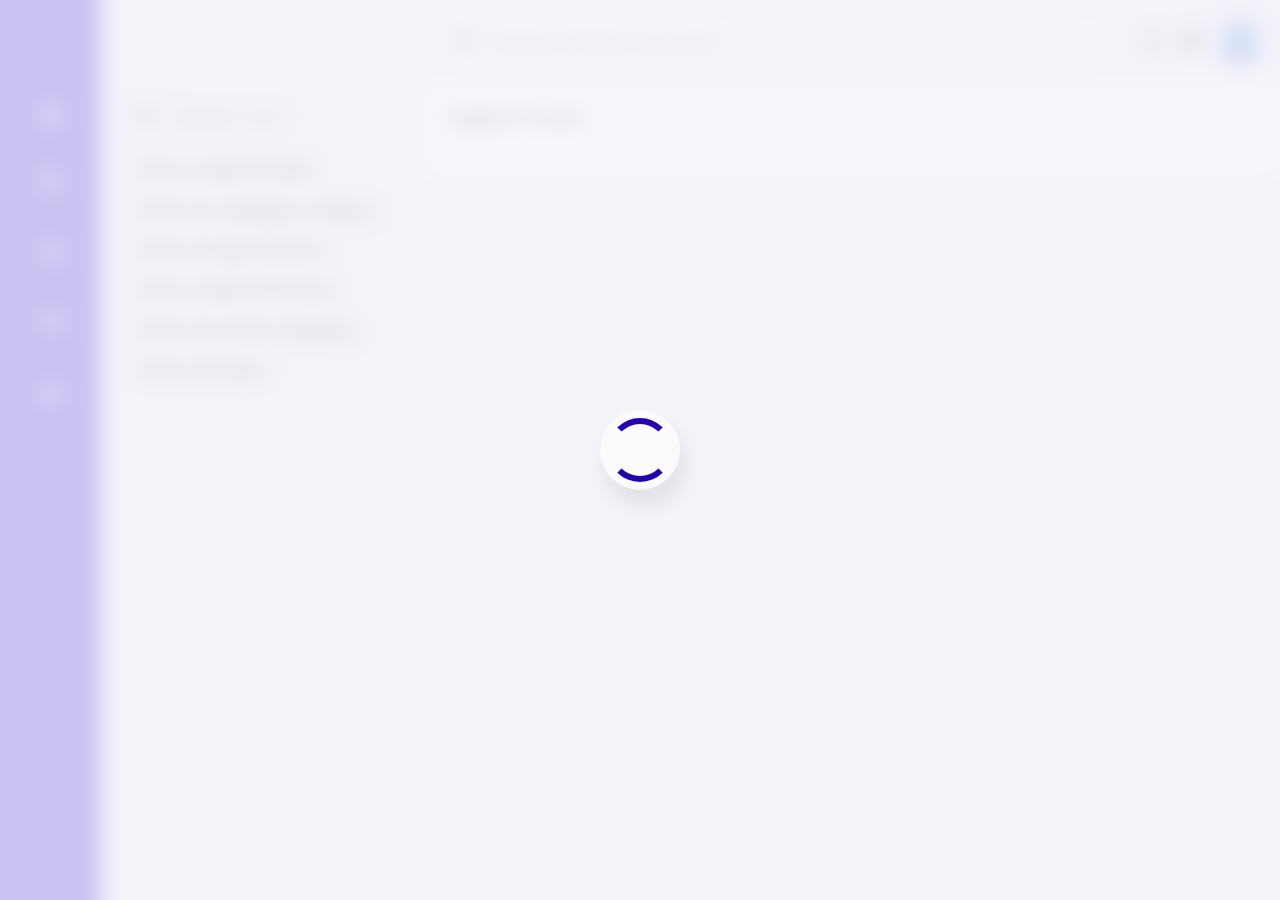
==== commit 00492122: "Update layout" ====
--- a/views/company/curso.html
+++ b/views/company/curso.html
@@ -120,12 +120,19 @@
             <div class="list-lateral">
                 <div class="search-paines">
                     <div class="page-searsh" id="filterAnuno">
-                        <input type="text" placeholder="Search Utilizadores" />
+                        <input type="text" placeholder="Pesquisar Cursos" />
                         <button><span class="icon-search"></span></button>
                     </div>
                 </div>
                 <div class="result-search-scroll">
-                    <div class="result-search" scroll-body></div>
+                    <div class="result-search" scroll-body>
+                        <div class="list"><div>Técnico Auxiliar de Saúde</div></div>
+                        <div class="list"><div>Técnico de Jardinagem e Espaços Verdes</div></div>
+                        <div class="list"><div>Técnico de Ação Educativa</div></div>
+                        <div class="list"><div>Técnico Auxiliar de Farmácia</div></div>
+                        <div class="list"><div>Técnico de Vendas e Marketing</div></div>
+                        <div class="list"><div>Técnico de Gestão</div></div>
+                    </div>
                 </div>
             </div>
             <div class="form">
--- a/content/css/page.min.css
+++ b/content/css/page.min.css
@@ -517,6 +517,8 @@
 button.dropdown,
 .row-lines,
 .row-lines > span,
+.linej56,
+.linej56 > div,
 .center-riports table span{
     text-overflow: ellipsis;
     overflow: hidden;
@@ -1159,7 +1161,7 @@
 .drop-curso .page-droplist input {
     clear: both;
     float: left;
-    background: var(--color-0-secundary);
+    background: var(--color-3);
     height: 40px;
     width: 100%;
     padding: 0 15px;
@@ -2698,21 +2700,22 @@
 }
 
 
-.editor-img > label{
+.editor-img > label {
+    position: absolute;
+    width: 100%;
+    height: 100%;
+    top: 0;
+    z-index: 4;
+    border: 2px dashed #ccc;
+    left: 0;
+}
+
+.opa-foto {
     position: absolute;
     width: 100%;
     height: 100%;
     top: 0;
     left: 0;
-}
-
-.opa-foto {
-    position: absolute;
-    width: 100%;
-    height: 100%;
-    top: 0;
-    left: 0;
-    background: rgba(0,0,0,0.50);
     z-index: 3;
     opacity: 0;
     cursor: pointer;
@@ -2939,6 +2942,35 @@
     justify-content: right;
     align-items: center;
 }
+
+/** estifizar formularios */
+#curso [class^="filds-"], 
+#disciplina [class^="filds-"], 
+#docente [class^="filds-"],
+#empresa [class^="filds-"],
+#filial [class^="filds-"],
+#departamento [class^="filds-"],
+#turmas [class^="filds-"],
+#perfil [class^="filds-"],
+#permissoes [class^="filds-"]{
+    width: calc(50% - 20px);
+    margin-right: 10px;
+}
+
+#filial .filds-nome{
+    width: calc(100% - 20px);
+}
+
+.filds-loginName {
+    width: calc(40% - 40px);
+    margin-right: 10px;
+}
+
+.linej56 {
+    width: 190px;
+}
+
+/** fim estifizar formularios */
 
   @keyframes pathAnim-0{
     0%{
